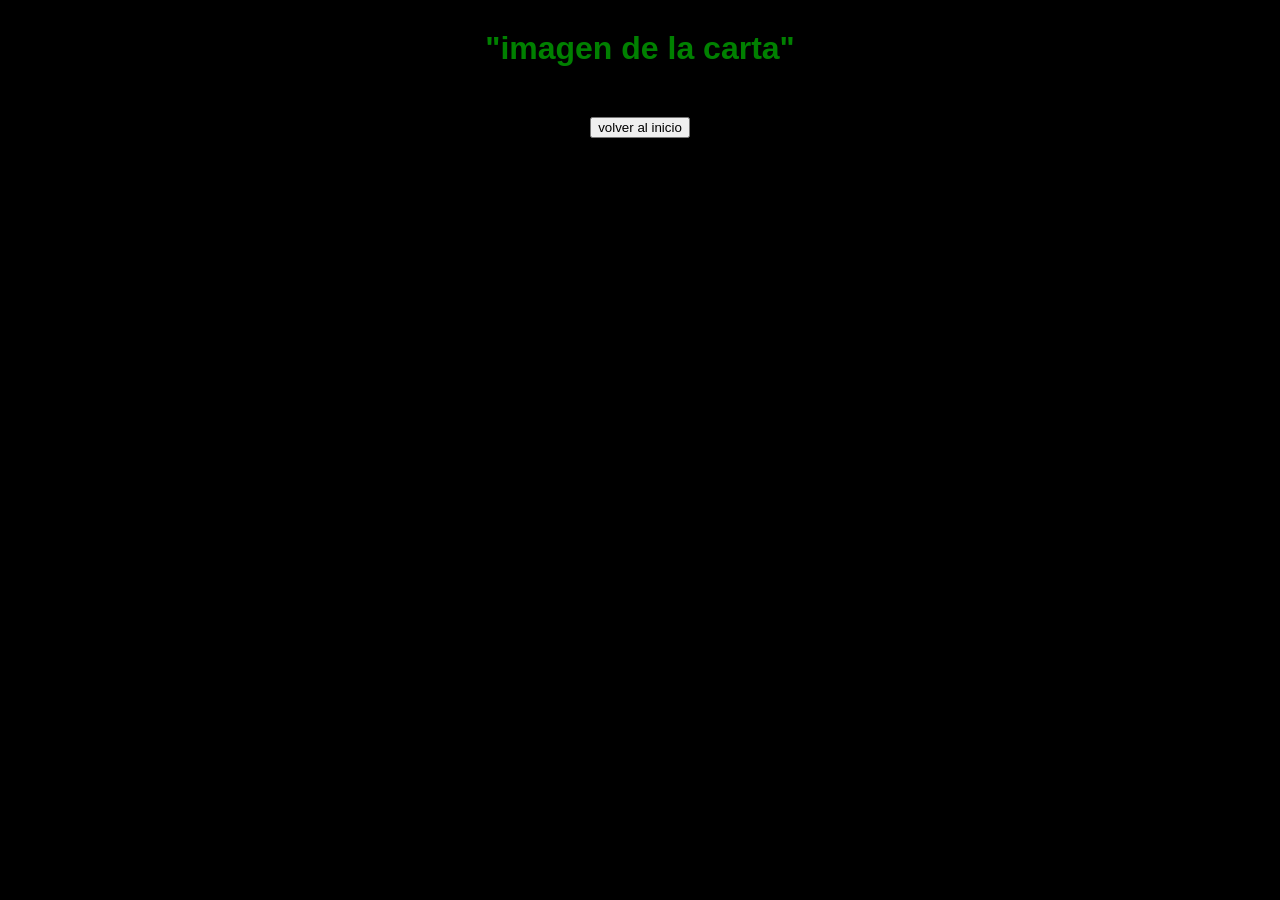
==== carta.html @ a91db876 "agregado de pagina carta y botones de conexion" ====
<!DOCTYPE html>
<html lang="en">
<head>
    <link rel="stylesheet" href="styles.css">
    <meta charset="UTF-8">
    <meta name="viewport" content="width=device-width, initial-scale=1.0">
    <title>carta</title>
</head>
<body>
    <h1>
        "imagen de la carta"
    </h1>
    <a href="index.html">
        <button>
            volver al inicio 
        </button>
    </a>
</body>
</html>
---- styles.css ----
body{
    font-family: Arial, Helvetica, sans-serif;
    background-color: black;
    color: green;
    text-align: center;
}
h1{
    margin-bottom: 50px;
    margin-top: 30px;
}
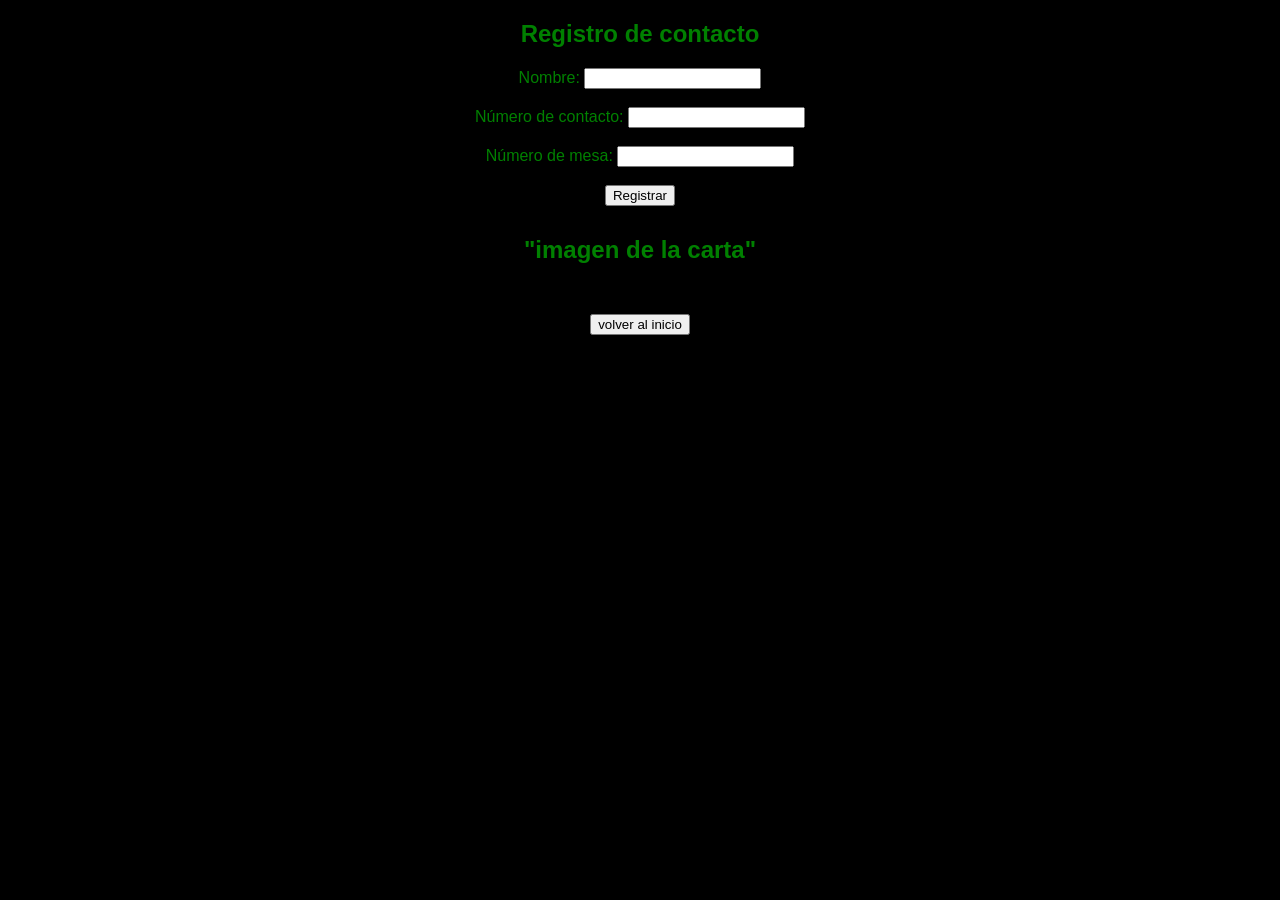
==== commit eb61078c: "Agregado de formulario de registro en index y carta" ====
--- a/carta.html
+++ b/carta.html
@@ -7,13 +7,33 @@
     <title>carta</title>
 </head>
 <body>
+    <section class="formulario">
+        <h2>Registro de contacto</h2>
+        <form>
+            <label for="nombre">Nombre:</label>
+            <input type="text" id="nombre" name="nombre"><br><br>
+
+            <label for="numero">Número de contacto:</label>
+            <input type="tel" id="numero" name="numero" required><br><br>
+
+            <label for="mesa">Número de mesa:</label>
+            <input type="number" id="mesa" name="mesa" min="1" required><br><br>
+
+            <button type="submit">Registrar</button>
+        </form>
+    </section>
+    <section class="carta">
     <h1>
         "imagen de la carta"
     </h1>
+    </section>
+
+    <section class="botones">
     <a href="index.html">
         <button>
             volver al inicio 
         </button>
     </a>
+    </section>
 </body>
 </html>
